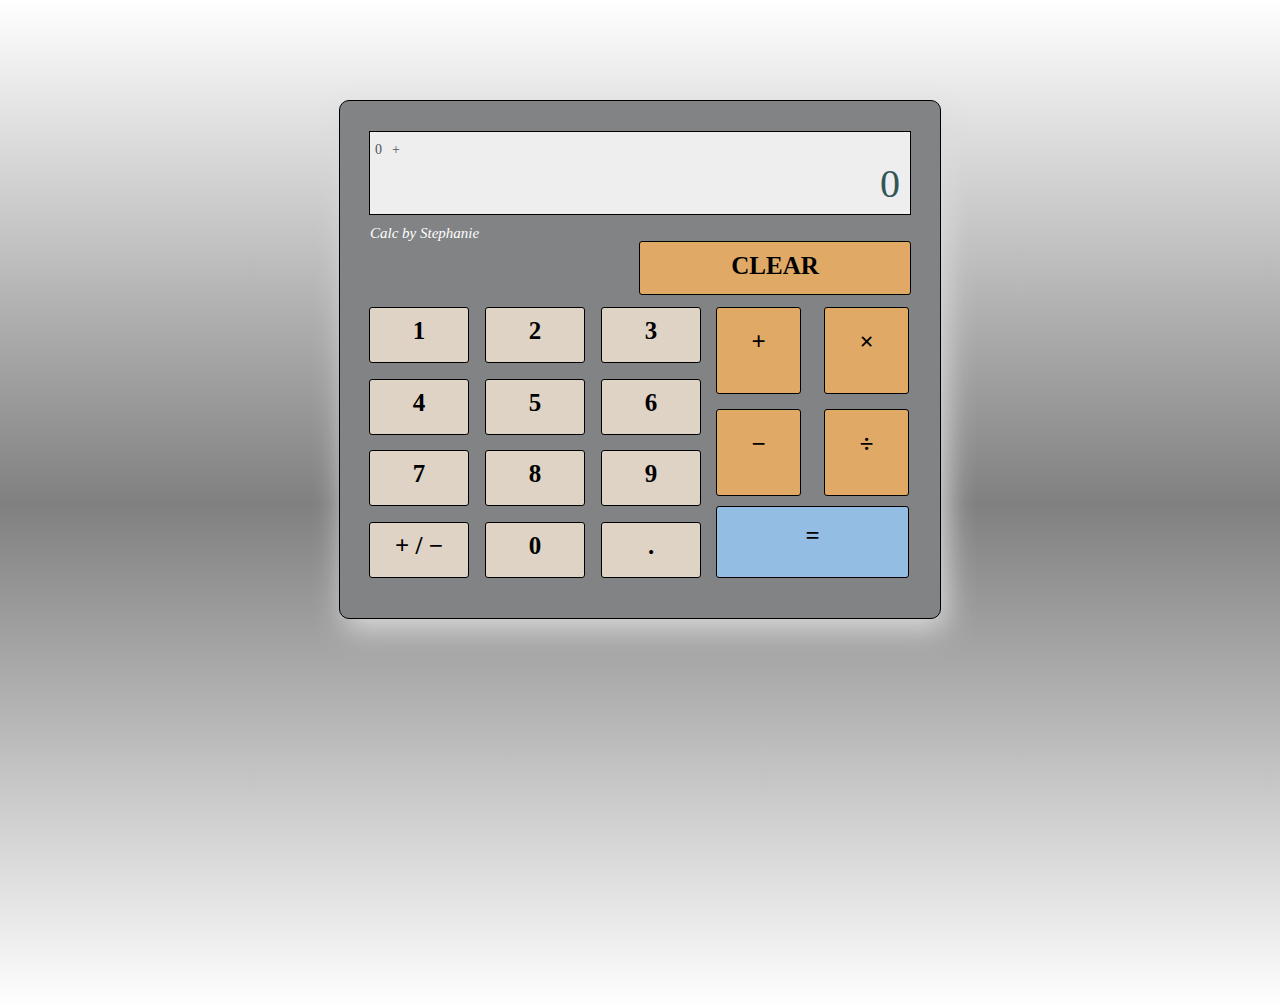
==== calculator/index.html @ af14e4e4 "Added styling to calculator" ====
<!DOCTYPE html>
<html lang="en">
<head>
    <meta charset="UTF-8">
    <meta name="viewport" content="width=device-width, initial-scale=1.0">
    <link rel="stylesheet" href="style.css">
    <script defer src="app.js"></script>
    <title>Calculator</title>
</head>
<body>
    <section>
        <div id="calc-contain">
            <div id="calc-display-contain">
                <div><span id="prev-calc-total">0</span><span id="operator-selected">&plus;</span></div>
                <div id="calc-display">0</div>
            </div>
            <div id="branding">Calc by Stephanie</div>
            <div class="calc-btn btn-top" id="btn-clear">CLEAR</div>
            <div id="calc-lower-btn-contain">
                <div class="btn-left">
                    <div class="calc-btn" id="btn-1" data-value="1">1</div>
                    <div class="calc-btn" id="btn-2" data-value="2">2</div>
                    <div class="calc-btn" id="btn-3" data-value="3">3</div>
                    <div class="calc-btn" id="btn-4" data-value="4">4</div>
                    <div class="calc-btn" id="btn-5" data-value="5">5</div>
                    <div class="calc-btn" id="btn-6" data-value="6">6</div>
                    <div class="calc-btn" id="btn-7" data-value="7">7</div>
                    <div class="calc-btn" id="btn-8" data-value="8">8</div>
                    <div class="calc-btn" id="btn-9" data-value="9">9</div>
                    <div class="calc-btn" id="btn-reverse-sign">&plus; &#47; &minus;</div>
                    <div class="calc-btn" id="btn-0" data-value="0">0</div>
                    <div class="calc-btn" id="btn-decimal">.</div>
                </div>
                <div class="btn-right">
                    <div class="btn-right-top">
                        <div class="calc-btn operator-btn" id="btn-add">&plus;</div>
                        <div class="calc-btn operator-btn" id="btn-multiply">&times;</div>
                        <div class="calc-btn operator-btn" id="btn-subtract">&minus;</div>
                        <div class="calc-btn operator-btn" id="btn-divide">&divide;</div>
                    </div>
                    <div class="btn-right-bottom">
                        <div class="calc-btn" id="btn-calculate">&#61;</div>
                    </div>
                </div> <!--closes calc-lower-btn-contain -->
        </div> <!--closes #calc-contain -->
     </div> <!--closes #calc-contain -->
    </section>

</body>
</html>
---- calculator/style.css ----
body {
    background: linear-gradient(white, gray, white);
    background-repeat: no-repeat;
    min-height:900px;
}

#calc-contain, #calc-display-contain, .calc-btn {
    border: solid 1px #000;
    font-size: 25px;
    font-family: 'Segoe UI', 'Tahoma', 'Geneva', 'Verdana', 'sans-serif';
}
#calc-contain {
    max-width: 600px;
    margin: 100px auto 0;
    position: relative;
    border-radius: 10px;
    box-shadow: 5px 10px 30px #ddd;
    background-color: #818385;
}
#calc-display-contain {
    width: 90%;
    margin: 30px auto 5px;
    background-color: #eee;
}
#calc-display-contain > #calc-display {
    text-align: right;
    padding: 0 10px 7px;
    font-size: 40px;
    color: #355;
}
#calc-display-contain span {
    color: #4f5359;
    font-size: 14px;
    display: inline-block;
    padding: 0 5px;
    /* opacity: 0; */
}
.calc-btn {
    text-align: center;
    border-radius: 3px;
    margin:5px 2px;
}
#branding {
    font-size: 15px;
    font-style: italic;
    margin: 10px 30px 0;
    color: #fff;
}
#btn-clear {
    width: 45%;
    position: absolute;
    right: 27px;
    top: 135px;
    height: 35px;
    padding: 10px 0 7px;
    font-weight: 600;
    background-color: #e0a965;
}
#calc-lower-btn-contain { 
    display: flex;
    margin: 55px 10px 35px;
}
.btn-left {
    display: flex;
    width: 60%;
    flex-wrap: wrap;
    flex-direction: row;
    justify-content: space-around;
    padding-left: 11px;
    }
.btn-left div {
    width: 28%;
    height: 45px;
    padding: 9px 0 0;
    margin-top: 10px;
    font-weight: 600;
    background-color: #ded3c5;
}
.btn-right {
    width: 34%;
    padding-left: 5px;
}
.btn-right-top {
    display: flex;
    flex-wrap: wrap;
    justify-content: space-between;
}
.btn-right-top div {
    width: 32%;
    margin-top: 10px;
    padding: 20px 10px 10px;
    height: 55px;
    background-color: #e0a965;
    font-weight: 600;
}
.btn-right-bottom div {
    height: 45px;
    padding: 15px 10px 10px;
    background-color: #94bde3;
    font-weight: 600;
}
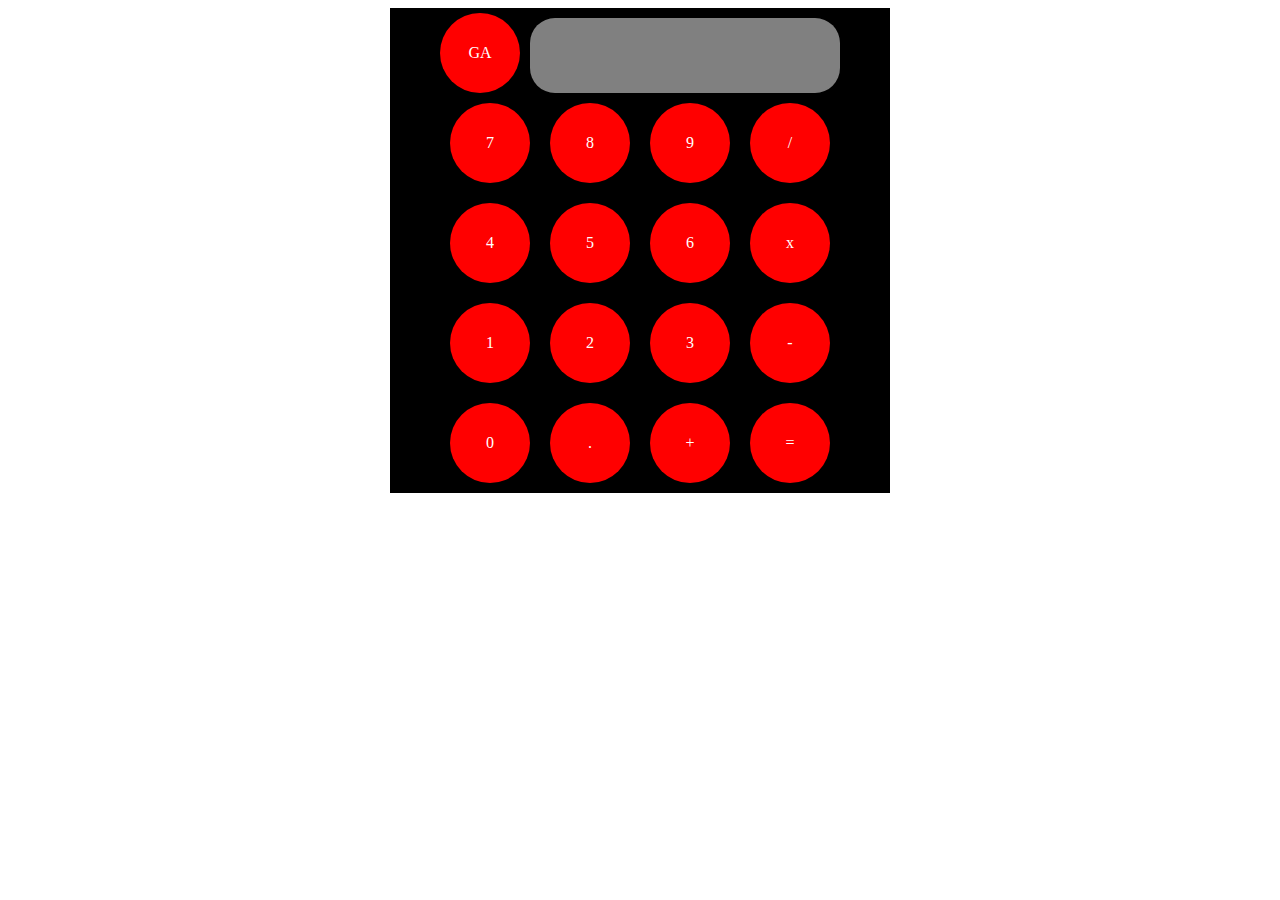
==== commit 40c27d67: "finished" ====
--- a/calculator/index.html
+++ b/calculator/index.html
@@ -1,50 +1,45 @@
 <!DOCTYPE html>
 <html lang="en">
 <head>
-    <meta charset="UTF-8">
-    <meta name="viewport" content="width=device-width, initial-scale=1.0">
-    <link rel="stylesheet" href="style.css">
-    <script defer src="app.js"></script>
-    <title>Calculator</title>
+  <meta charset="UTF-8">
+  <meta name="viewport" content="width=device-width, initial-scale=1">
+  <title>Calculator</title>
+  <link rel="stylesheet" type="text/css" href="style.css">
+  <script defer src="app.js"></script>
 </head>
 <body>
-    <section>
-        <div id="calc-contain">
-            <div id="calc-display-contain">
-                <div><span id="prev-calc-total">0</span><span id="operator-selected">&plus;</span></div>
-                <div id="calc-display">0</div>
-            </div>
-            <div id="branding">Calc by Stephanie</div>
-            <div class="calc-btn btn-top" id="btn-clear">CLEAR</div>
-            <div id="calc-lower-btn-contain">
-                <div class="btn-left">
-                    <div class="calc-btn" id="btn-1" data-value="1">1</div>
-                    <div class="calc-btn" id="btn-2" data-value="2">2</div>
-                    <div class="calc-btn" id="btn-3" data-value="3">3</div>
-                    <div class="calc-btn" id="btn-4" data-value="4">4</div>
-                    <div class="calc-btn" id="btn-5" data-value="5">5</div>
-                    <div class="calc-btn" id="btn-6" data-value="6">6</div>
-                    <div class="calc-btn" id="btn-7" data-value="7">7</div>
-                    <div class="calc-btn" id="btn-8" data-value="8">8</div>
-                    <div class="calc-btn" id="btn-9" data-value="9">9</div>
-                    <div class="calc-btn" id="btn-reverse-sign">&plus; &#47; &minus;</div>
-                    <div class="calc-btn" id="btn-0" data-value="0">0</div>
-                    <div class="calc-btn" id="btn-decimal">.</div>
-                </div>
-                <div class="btn-right">
-                    <div class="btn-right-top">
-                        <div class="calc-btn operator-btn" id="btn-add">&plus;</div>
-                        <div class="calc-btn operator-btn" id="btn-multiply">&times;</div>
-                        <div class="calc-btn operator-btn" id="btn-subtract">&minus;</div>
-                        <div class="calc-btn operator-btn" id="btn-divide">&divide;</div>
-                    </div>
-                    <div class="btn-right-bottom">
-                        <div class="calc-btn" id="btn-calculate">&#61;</div>
-                    </div>
-                </div> <!--closes calc-lower-btn-contain -->
-        </div> <!--closes #calc-contain -->
-     </div> <!--closes #calc-contain -->
-    </section>
+  <!-- Build your game board, instructions, and score displays here! -->
+  <!-- <h1>Calculator</h1> -->
+  <div class='calc-body'>
 
+<div class="header">
+    <div id="GA-symbol">GA</div>
+    <div id="output"></div>
+</div>
+
+<div class="operations">
+    <div class="button seven">7</div>
+    <div class="button eight">8</div>
+    <div class="button nine">9</div>
+    <div class="button division">/</div>
+    <div class="button four">4</div>
+    <div class="button five">5</div>
+    <div class="button six">6</div>
+    <div class="button multiplication">x</div>
+    <div class="button one">1</div>
+    <div class="button two">2</div>
+    <div class="button three">3</div>
+    <div class="button minus">-</div>
+    <div class="button zero">0</div>
+    <div class="button decimal">.</div>
+    <div class="button addition">+</div>
+    <div class="button equals">=</div>
+</div>
+
+  </div>
+
+
+
+  <!-- Build your game board, instructions, and score displays here! -->
 </body>
-</html>+</html>
--- a/calculator/style.css
+++ b/calculator/style.css
@@ -1,101 +1,57 @@
-body {
-    background: linear-gradient(white, gray, white);
-    background-repeat: no-repeat;
-    min-height:900px;
+.button, #GA-symbol {
+    display: flex;
+    border-radius: 50px;
+    background: black;
+    height: 80px;
+    width: 80px;
+    justify-content: center;
+    color: white;
+    align-items: center;
 }
 
-#calc-contain, #calc-display-contain, .calc-btn {
-    border: solid 1px #000;
-    font-size: 25px;
-    font-family: 'Segoe UI', 'Tahoma', 'Geneva', 'Verdana', 'sans-serif';
+.header{
+    display: grid;
+    justify-content: center;
+    grid-template-columns: auto auto;
+    grid-template-rows: auto;
 }
-#calc-contain {
-    max-width: 600px;
-    margin: 100px auto 0;
-    position: relative;
-    border-radius: 10px;
-    box-shadow: 5px 10px 30px #ddd;
-    background-color: #818385;
+
+.operations {
+    display: grid;
+    grid-template-columns: auto auto auto auto;
+    grid-template-rows: auto auto auto auto;
+    justify-content: center;
+    align-items: center;
 }
-#calc-display-contain {
-    width: 90%;
-    margin: 30px auto 5px;
-    background-color: #eee;
+
+.button{
+    margin: 10px 10px 10px 10px;
+    background-color: red;
 }
-#calc-display-contain > #calc-display {
-    text-align: right;
-    padding: 0 10px 7px;
-    font-size: 40px;
-    color: #355;
+
+#GA-symbol {
+    background-color: red;
+    margin-top: 5px;
 }
-#calc-display-contain span {
-    color: #4f5359;
-    font-size: 14px;
-    display: inline-block;
-    padding: 0 5px;
-    /* opacity: 0; */
+
+.calc-body{
+    background-color: black;
+    width: 500px;
+    /* margin-left: 500px;
+    margin-right: 500px; */
+    margin: 0 auto;
 }
-.calc-btn {
-    text-align: center;
-    border-radius: 3px;
-    margin:5px 2px;
+
+#output {
+    display: grid;
+    border-radius: 25px;
+    background-color: grey;
+    color: white;
+    width: 300px;
+    margin-top: 10px;
+    justify-content: right;
+    align-items: center;
+    padding-right: 10px;
+    margin-left: 10px;
+font-size: 50px;
 }
-#branding {
-    font-size: 15px;
-    font-style: italic;
-    margin: 10px 30px 0;
-    color: #fff;
-}
-#btn-clear {
-    width: 45%;
-    position: absolute;
-    right: 27px;
-    top: 135px;
-    height: 35px;
-    padding: 10px 0 7px;
-    font-weight: 600;
-    background-color: #e0a965;
-}
-#calc-lower-btn-contain { 
-    display: flex;
-    margin: 55px 10px 35px;
-}
-.btn-left {
-    display: flex;
-    width: 60%;
-    flex-wrap: wrap;
-    flex-direction: row;
-    justify-content: space-around;
-    padding-left: 11px;
-    }
-.btn-left div {
-    width: 28%;
-    height: 45px;
-    padding: 9px 0 0;
-    margin-top: 10px;
-    font-weight: 600;
-    background-color: #ded3c5;
-}
-.btn-right {
-    width: 34%;
-    padding-left: 5px;
-}
-.btn-right-top {
-    display: flex;
-    flex-wrap: wrap;
-    justify-content: space-between;
-}
-.btn-right-top div {
-    width: 32%;
-    margin-top: 10px;
-    padding: 20px 10px 10px;
-    height: 55px;
-    background-color: #e0a965;
-    font-weight: 600;
-}
-.btn-right-bottom div {
-    height: 45px;
-    padding: 15px 10px 10px;
-    background-color: #94bde3;
-    font-weight: 600;
-}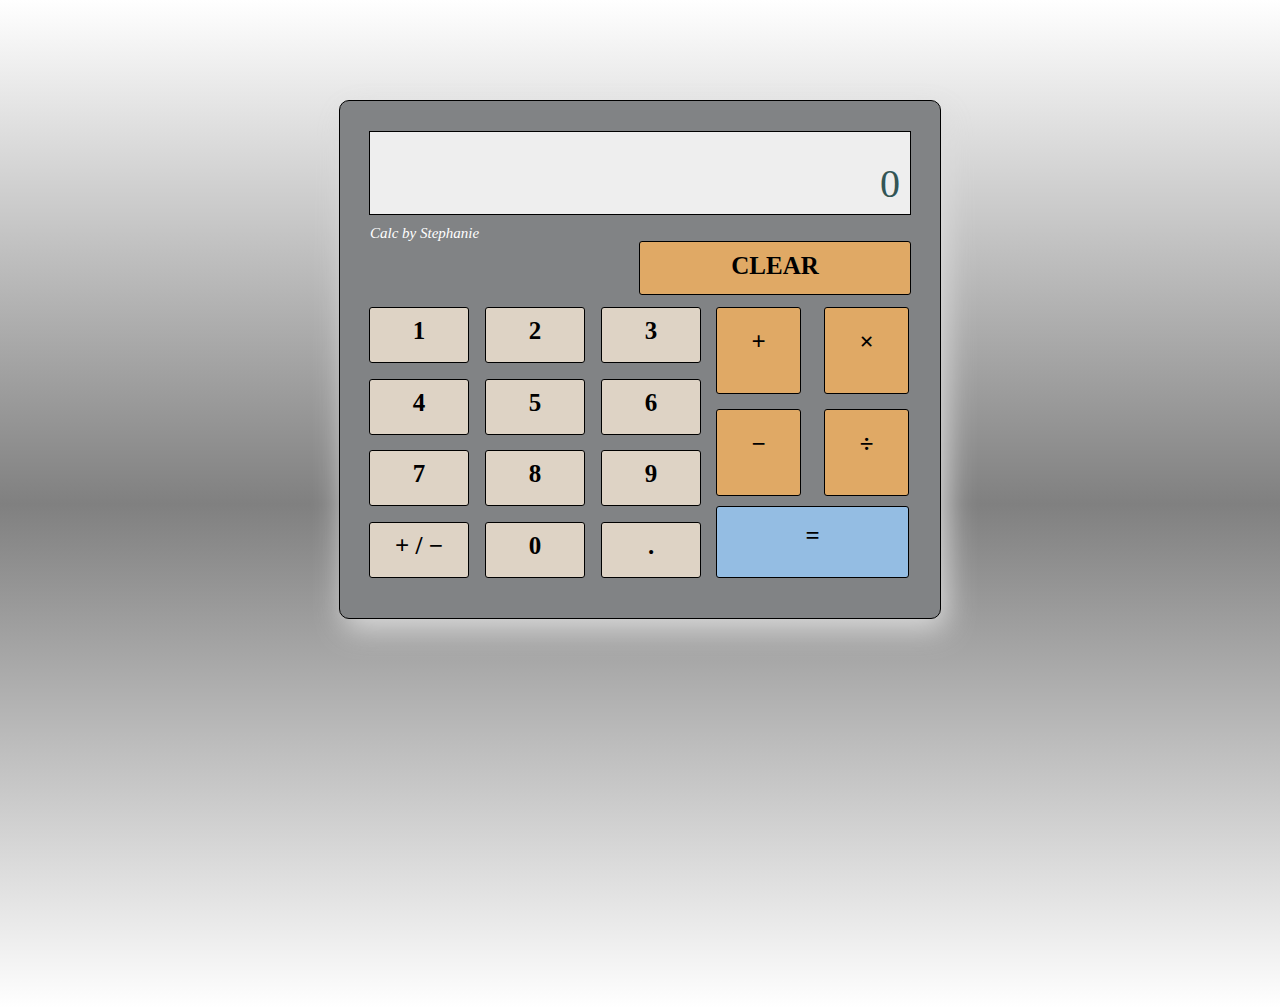
==== commit a132859f: "added ability to add, subtract, multiply, and divide" ====
--- a/calculator/index.html
+++ b/calculator/index.html
@@ -1,45 +1,50 @@
 <!DOCTYPE html>
 <html lang="en">
 <head>
-  <meta charset="UTF-8">
-  <meta name="viewport" content="width=device-width, initial-scale=1">
-  <title>Calculator</title>
-  <link rel="stylesheet" type="text/css" href="style.css">
-  <script defer src="app.js"></script>
+    <meta charset="UTF-8">
+    <meta name="viewport" content="width=device-width, initial-scale=1.0">
+    <link rel="stylesheet" href="style.css">
+    <script defer src="app.js"></script>
+    <title>Calculator</title>
 </head>
 <body>
-  <!-- Build your game board, instructions, and score displays here! -->
-  <!-- <h1>Calculator</h1> -->
-  <div class='calc-body'>
+    <section>
+        <div id="calc-contain">
+            <div id="calc-display-contain">
+                <div><span id="prev-calc-total">0</span><span id="operator-selected"></span></div>
+                <div id="calc-display">0</div>
+            </div>
+            <div id="branding">Calc by Stephanie</div>
+            <div class="calc-btn btn-top" id="btn-clear">CLEAR</div>
+            <div id="calc-lower-btn-contain">
+                <div class="btn-left">
+                    <div class="calc-btn" id="btn-1" data-value="1">1</div>
+                    <div class="calc-btn" id="btn-2" data-value="2">2</div>
+                    <div class="calc-btn" id="btn-3" data-value="3">3</div>
+                    <div class="calc-btn" id="btn-4" data-value="4">4</div>
+                    <div class="calc-btn" id="btn-5" data-value="5">5</div>
+                    <div class="calc-btn" id="btn-6" data-value="6">6</div>
+                    <div class="calc-btn" id="btn-7" data-value="7">7</div>
+                    <div class="calc-btn" id="btn-8" data-value="8">8</div>
+                    <div class="calc-btn" id="btn-9" data-value="9">9</div>
+                    <div class="calc-btn" id="btn-reverse-sign">&plus; &#47; &minus;</div>
+                    <div class="calc-btn" id="btn-0" data-value="0">0</div>
+                    <div class="calc-btn" id="btn-decimal">.</div>
+                </div>
+                <div class="btn-right">
+                    <div class="btn-right-top">
+                        <div class="calc-btn operator-btn" id="btn-add">&plus;</div>
+                        <div class="calc-btn operator-btn" id="btn-multiply">&times;</div>
+                        <div class="calc-btn operator-btn" id="btn-subtract">&minus;</div>
+                        <div class="calc-btn operator-btn" id="btn-divide">&divide;</div>
+                    </div>
+                    <div class="btn-right-bottom">
+                        <div class="calc-btn" id="btn-calculate">&#61;</div>
+                    </div>
+                </div> <!--closes calc-lower-btn-contain -->
+        </div> <!--closes #calc-contain -->
+     </div> <!--closes #calc-contain -->
+    </section>
 
-<div class="header">
-    <div id="GA-symbol">GA</div>
-    <div id="output"></div>
-</div>
-
-<div class="operations">
-    <div class="button seven">7</div>
-    <div class="button eight">8</div>
-    <div class="button nine">9</div>
-    <div class="button division">/</div>
-    <div class="button four">4</div>
-    <div class="button five">5</div>
-    <div class="button six">6</div>
-    <div class="button multiplication">x</div>
-    <div class="button one">1</div>
-    <div class="button two">2</div>
-    <div class="button three">3</div>
-    <div class="button minus">-</div>
-    <div class="button zero">0</div>
-    <div class="button decimal">.</div>
-    <div class="button addition">+</div>
-    <div class="button equals">=</div>
-</div>
-
-  </div>
-
-
-
-  <!-- Build your game board, instructions, and score displays here! -->
 </body>
-</html>
+</html>--- a/calculator/style.css
+++ b/calculator/style.css
@@ -1,57 +1,102 @@
-.button, #GA-symbol {
-    display: flex;
-    border-radius: 50px;
-    background: black;
-    height: 80px;
-    width: 80px;
-    justify-content: center;
-    color: white;
-    align-items: center;
+body {
+    background: linear-gradient(white, gray, white);
+    background-repeat: no-repeat;
+    min-height:900px;
 }
 
-.header{
-    display: grid;
-    justify-content: center;
-    grid-template-columns: auto auto;
-    grid-template-rows: auto;
+#calc-contain, #calc-display-contain, .calc-btn {
+    border: solid 1px #000;
+    font-size: 25px;
+    font-family: 'Segoe UI', 'Tahoma', 'Geneva', 'Verdana', 'sans-serif';
+}
+#calc-contain {
+    max-width: 600px;
+    margin: 100px auto 0;
+    position: relative;
+    border-radius: 10px;
+    box-shadow: 5px 10px 30px #ddd;
+    background-color: #818385;
+}
+#calc-display-contain {
+    width: 90%;
+    margin: 30px auto 5px;
+    background-color: #eee;
+}
+#calc-display-contain > #calc-display {
+    text-align: right;
+    padding: 0 10px 7px;
+    font-size: 40px;
+    color: #355;
+}
+#prev-calc-total, #operator-selected {
+    color: #4f5359;
+    font-size: 14px;
+    display: inline-block;
+    padding: 0 5px;
+    opacity: 0;
+}
+.calc-btn {
+    text-align: center;
+    border-radius: 3px;
+    margin:5px 2px;
+}
+#branding {
+    font-size: 15px;
+    font-style: italic;
+    margin: 10px 30px 0;
+    color: #fff;
+}
+#btn-clear {
+    width: 45%;
+    position: absolute;
+    right: 27px;
+    top: 135px;
+    height: 35px;
+    padding: 10px 0 7px;
+    font-weight: 600;
+    background-color: #e0a965;
+}
+#calc-lower-btn-contain { 
+    display: flex;
+    margin: 55px 10px 35px;
+}
+.btn-left {
+    display: flex;
+    width: 60%;
+    flex-wrap: wrap;
+    flex-direction: row;
+    justify-content: space-around;
+    padding-left: 11px;
+    }
+.btn-left div {
+    width: 28%;
+    height: 45px;
+    padding: 9px 0 0;
+    margin-top: 10px;
+    font-weight: 600;
+    background-color: #ded3c5;
+}
+.btn-right {
+    width: 34%;
+    padding-left: 5px;
+}
+.btn-right-top {
+    display: flex;
+    flex-wrap: wrap;
+    justify-content: space-between;
+}
+.btn-right-top div {
+    width: 32%;
+    margin-top: 10px;
+    padding: 20px 10px 10px;
+    height: 55px;
+    background-color: #e0a965;
+    font-weight: 600;
+}
+.btn-right-bottom div {
+    height: 45px;
+    padding: 15px 10px 10px;
+    background-color: #94bde3;
+    font-weight: 600;
 }
 
-.operations {
-    display: grid;
-    grid-template-columns: auto auto auto auto;
-    grid-template-rows: auto auto auto auto;
-    justify-content: center;
-    align-items: center;
-}
-
-.button{
-    margin: 10px 10px 10px 10px;
-    background-color: red;
-}
-
-#GA-symbol {
-    background-color: red;
-    margin-top: 5px;
-}
-
-.calc-body{
-    background-color: black;
-    width: 500px;
-    /* margin-left: 500px;
-    margin-right: 500px; */
-    margin: 0 auto;
-}
-
-#output {
-    display: grid;
-    border-radius: 25px;
-    background-color: grey;
-    color: white;
-    width: 300px;
-    margin-top: 10px;
-    justify-content: right;
-    align-items: center;
-    padding-right: 10px;
-    margin-left: 10px;
-font-size: 50px;
-}
